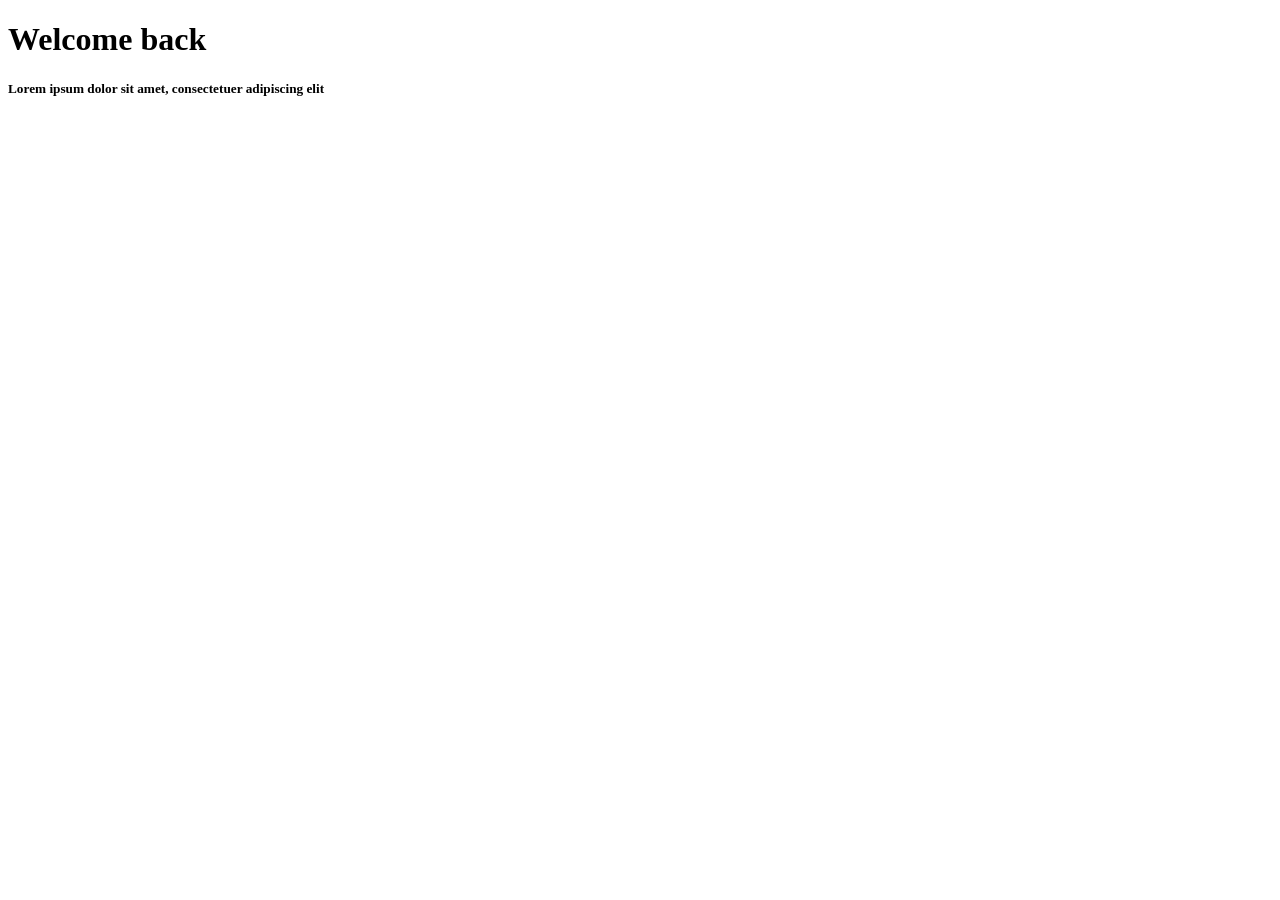
==== index.html @ 0ee30eef "test" ====
<!DOCTYPE html>
<html lang="en">
<head>
    <meta charset="UTF-8">
    <meta name="viewport" content="width=device-width, initial-scale=1.0">
    <title>Login</title>
    <script src="https://google.com" async defer></script>
</head>
<body>
    <div class="top-container">
        <h1> Welcome back </h1>
        <h5> Lorem ipsum dolor sit amet, consectetuer adipiscing elit </h5>
    </div>
    <div class="g_id_signin"
         data-type="standard"
         data-shape="rectangular"
         data-theme="outline"
         data-text="signin_with"
         data-size="large"
         data-logo_alignment="left">
    </div>

</body>
</html>
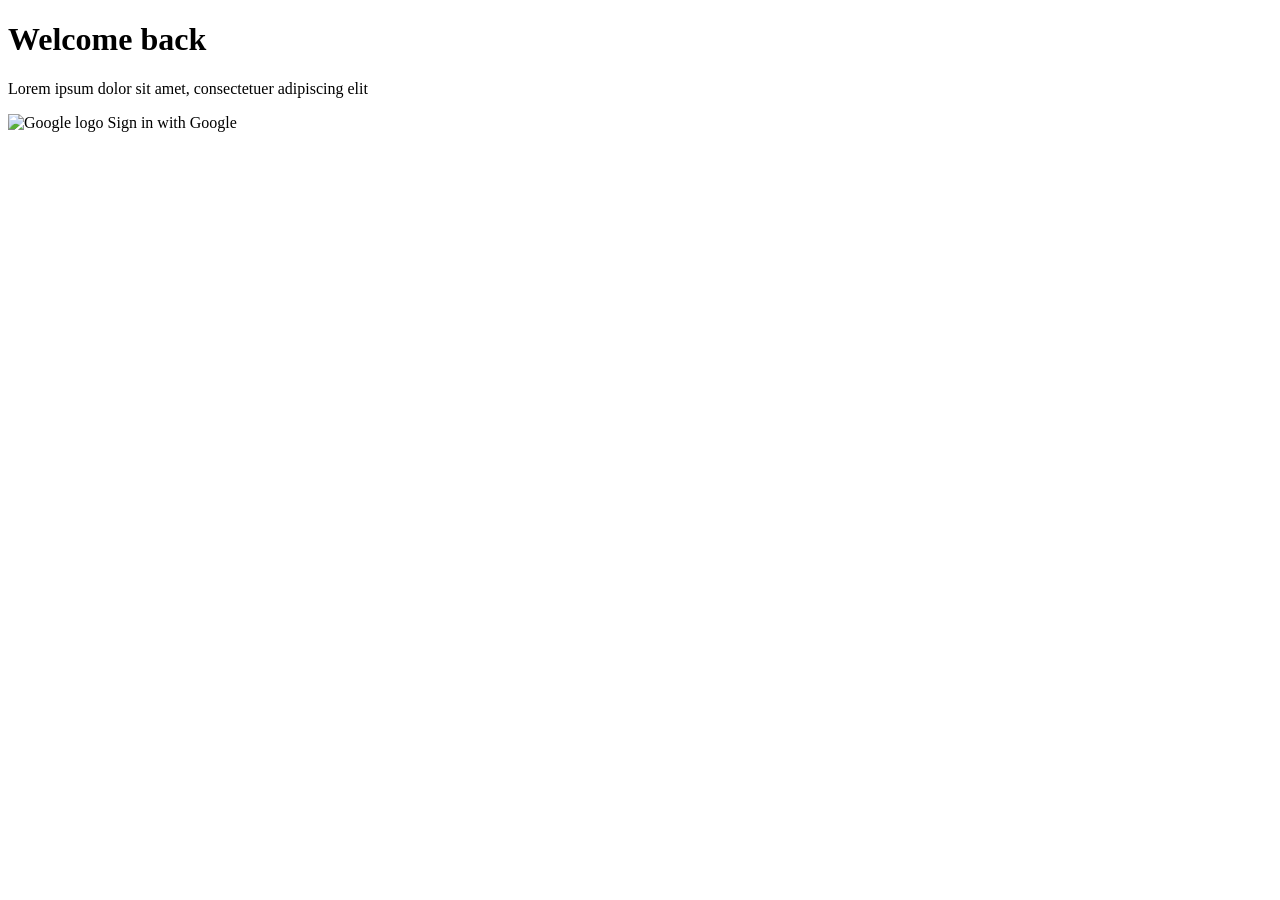
==== commit 0789da45: "test" ====
--- a/index.html
+++ b/index.html
@@ -5,20 +5,18 @@
     <meta name="viewport" content="width=device-width, initial-scale=1.0">
     <title>Login</title>
     <script src="https://google.com" async defer></script>
+    <link rel="stylesheet" href="styles.css" class="css">
 </head>
 <body>
     <div class="top-container">
         <h1> Welcome back </h1>
-        <h5> Lorem ipsum dolor sit amet, consectetuer adipiscing elit </h5>
+        <p> Lorem ipsum dolor sit amet, consectetuer adipiscing elit </p>
     </div>
-    <div class="g_id_signin"
-         data-type="standard"
-         data-shape="rectangular"
-         data-theme="outline"
-         data-text="signin_with"
-         data-size="large"
-         data-logo_alignment="left">
+    <div class="sign-in">
+        <img src="https://wikimedia.org" alt="Google logo">
+        <span>Sign in with Google</span>
     </div>
+        
 
 </body>
 </html>
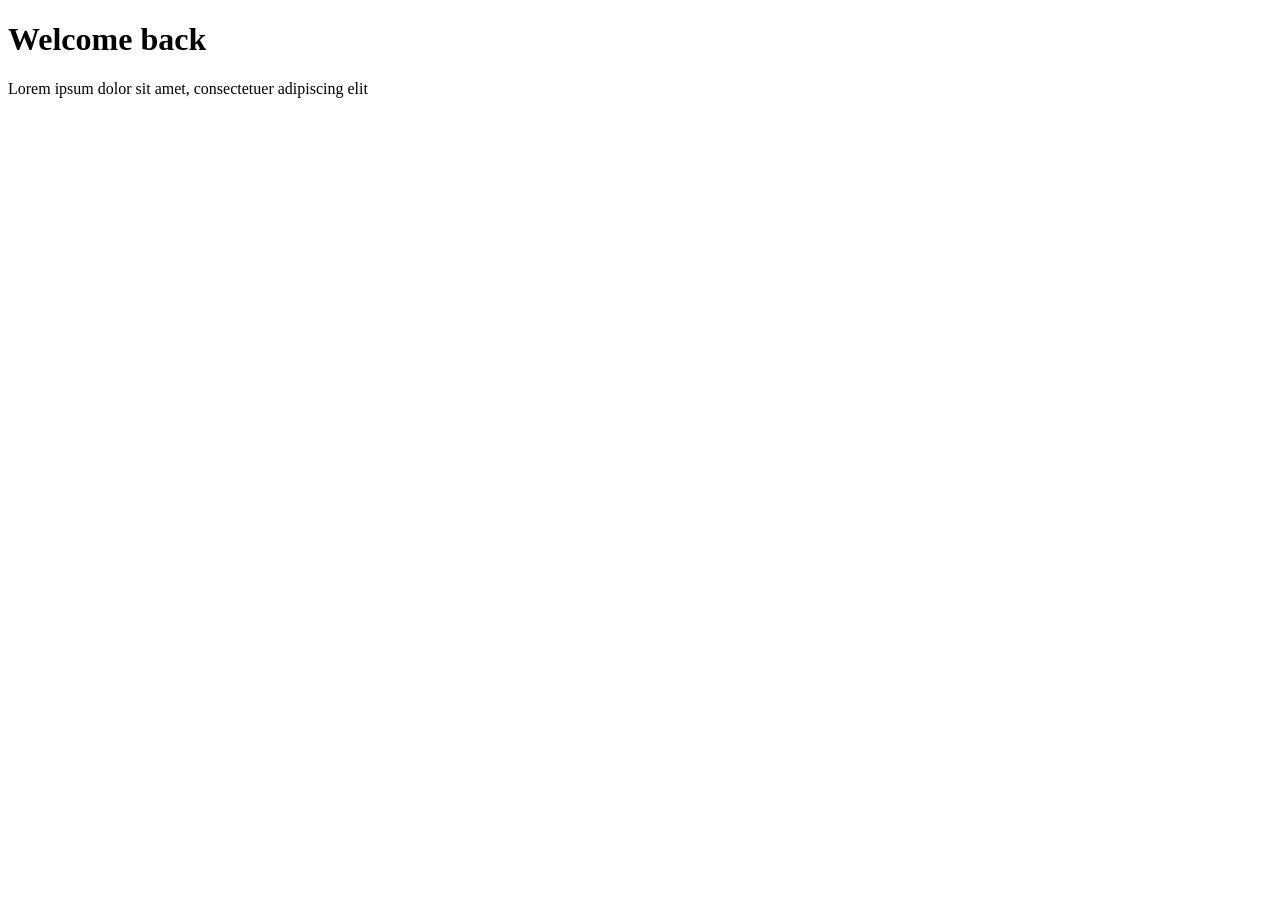
==== commit 46e94fe8: "test" ====
--- a/index.html
+++ b/index.html
@@ -4,7 +4,7 @@
     <meta charset="UTF-8">
     <meta name="viewport" content="width=device-width, initial-scale=1.0">
     <title>Login</title>
-    <script src="https://google.com" async defer></script>
+    <script src="https://apis.google.com/js/platform.js" async defer></script>
     <link rel="stylesheet" href="styles.css" class="css">
 </head>
 <body>
@@ -12,10 +12,8 @@
         <h1> Welcome back </h1>
         <p> Lorem ipsum dolor sit amet, consectetuer adipiscing elit </p>
     </div>
-    <div class="sign-in">
-        <img src="https://wikimedia.org" alt="Google logo">
-        <span>Sign in with Google</span>
-    </div>
+    <div class="g-signin2" data-onsuccess="onSignIn"></div>
+
         
 
 </body>
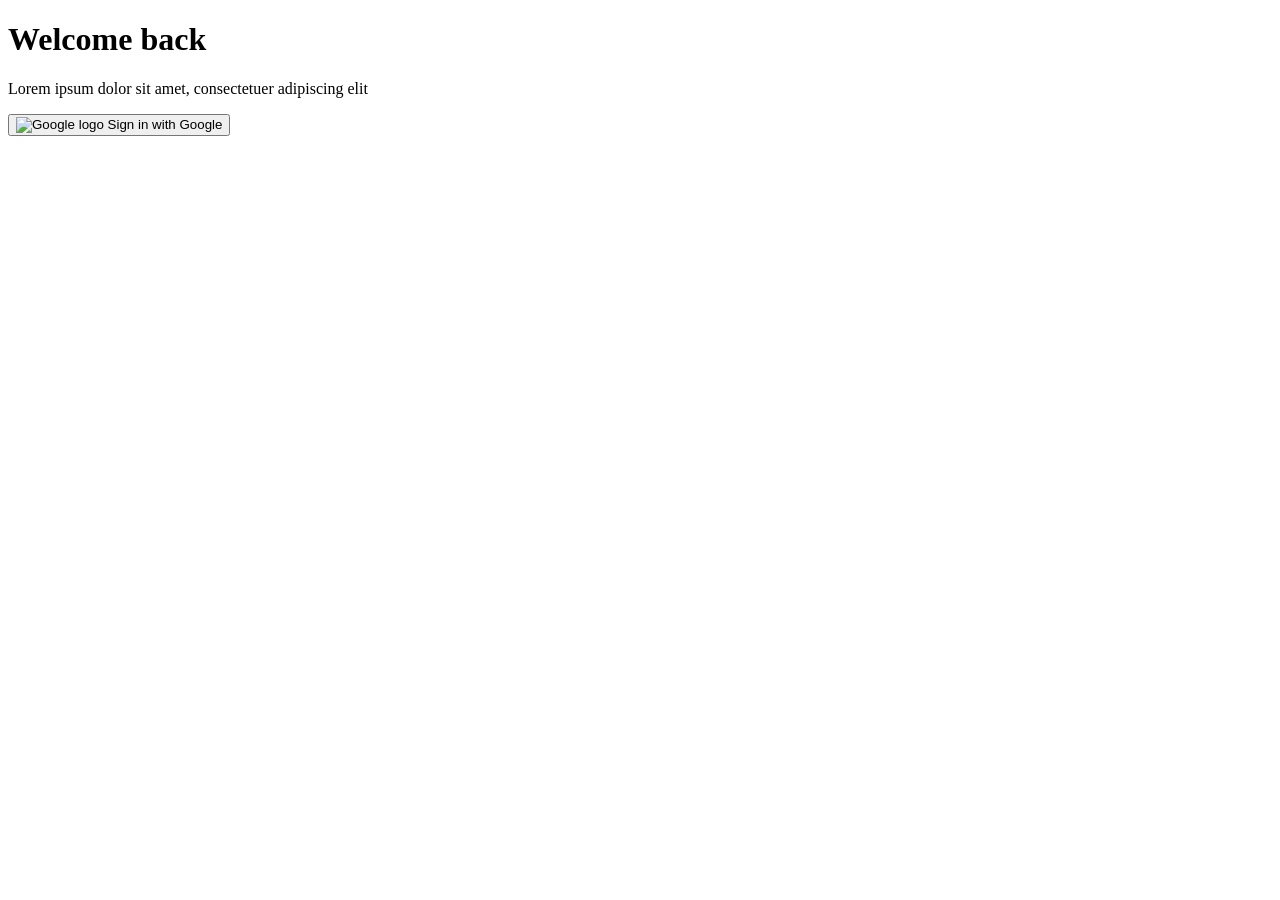
==== commit 7feb75eb: "test" ====
--- a/index.html
+++ b/index.html
@@ -12,7 +12,12 @@
         <h1> Welcome back </h1>
         <p> Lorem ipsum dolor sit amet, consectetuer adipiscing elit </p>
     </div>
-    <div class="g-signin2" data-onsuccess="onSignIn"></div>
+    <div class="g-signin2" data-onsuccess="onSignIn">
+        <button class="google-btn" id="googleSignInBtn">
+            <img src="https://wikimedia.org" alt="Google logo">
+            <span>Sign in with Google</span>
+        </button>
+    </div>
 
         
 
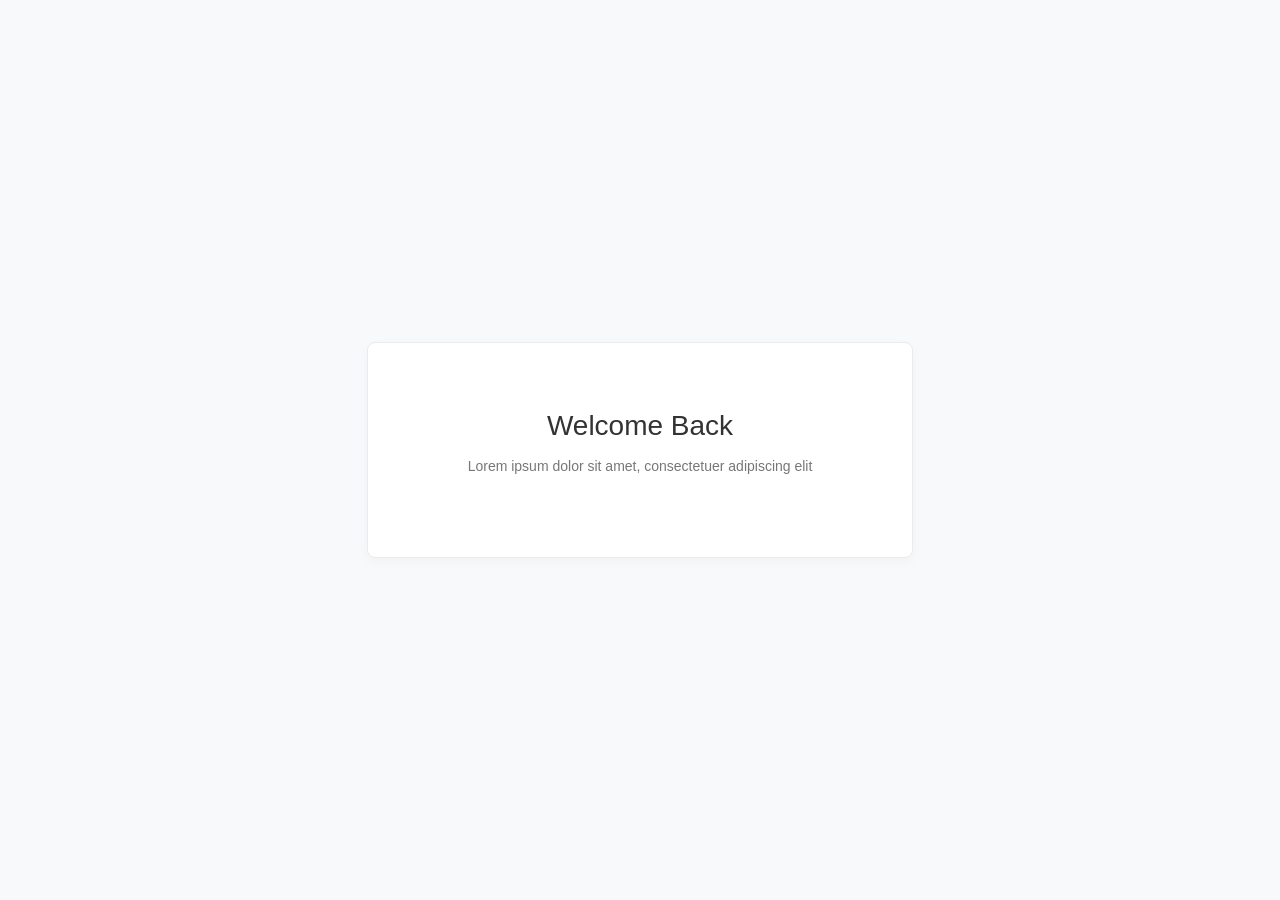
==== commit f7f17532: "test" ====
--- a/index.html
+++ b/index.html
@@ -6,20 +6,103 @@
     <title>Login</title>
     <script src="https://apis.google.com/js/platform.js" async defer></script>
     <link rel="stylesheet" href="styles.css" class="css">
+    <style>
+        body {
+            font-family: -apple-system, BlinkMacSystemFont, "Segoe UI", Roboto, sans-serif;
+            background-color: #f8f9fa;
+            display: flex;
+            justify-content: center;
+            align-items: center;
+            height: 100vh;
+            margin: 0;
+        }
+
+        .login-card {
+            background-color: #ffffff;
+            border: 1px solid #e9ecef;
+            border-radius: 8px;
+            padding: 48px 32px;
+            text-align: center;
+            max-width: 480px;
+            width: 90%;
+            box-shadow: 0 4px 12px rgba(0, 0, 0, 0.03);
+        }
+
+        .login-card h1 {
+            font-size: 28px;
+            color: #333333;
+            margin-bottom: 12px;
+            font-weight: 500;
+        }
+
+        .login-card p {
+            font-size: 14px;
+            color: #777777;
+            margin-bottom: 32px;
+            line-height: 1.5;
+        }
+
+        /* Centering container for Google's official button */
+        .btn-container {
+            display: flex;
+            justify-content: center;
+        }
+    </style>
 </head>
 <body>
-    <div class="top-container">
-        <h1> Welcome back </h1>
-        <p> Lorem ipsum dolor sit amet, consectetuer adipiscing elit </p>
-    </div>
-    <div class="g-signin2" data-onsuccess="onSignIn">
-        <button class="google-btn" id="googleSignInBtn">
-            <img src="https://wikimedia.org" alt="Google logo">
-            <span>Sign in with Google</span>
-        </button>
+
+    <div class="login-card">
+        <h1>Welcome Back</h1>
+        <p>Lorem ipsum dolor sit amet, consectetuer adipiscing elit</p>
+        
+        <div class="btn-container">
+            <div id="googleBtn"></div>
+        </div>
     </div>
 
-        
+    <script>
+        // 3. Helper function to decode the secure token Google returns
+        function parseJwt (token) {
+            var base64Url = token.split('.')[1];
+            var base64 = base64Url.replace(/-/g, '+').replace(/_/g, '/');
+            var jsonPayload = decodeURIComponent(window.atob(base64).split('').map(function(c) {
+                return '%' + ('00' + c.charCodeAt(0).toString(16)).slice(-2);
+            }).join(''));
+
+            return JSON.parse(jsonPayload);
+        }
+
+        // 4. This function triggers automatically when a user logs in successfully
+        function handleCredentialResponse(response) {
+            // Decode the secure JSON Web Token (JWT) from Google
+            const userProfile = parseJwt(response.credential);
+            
+            // Save their data to the browser's storage so the next page can read it
+            localStorage.setItem("userName", userProfile.name);
+            localStorage.setItem("userEmail", userProfile.email);
+            localStorage.setItem("userPicture", userProfile.picture);
+
+            // Forward to the next page (Dashboard)
+            window.location.href = "/dashboard.html";
+        }
+
+        // 5. Initialize the SDK on load
+        window.onload = function () {
+            google.accounts.id.initialize({
+                client_id: "YOUR_GOOGLE_CLIENT_ID.apps.googleusercontent.com", // <-- Put your ID here
+                callback: handleCredentialResponse
+            });
+
+            // Instruct Google to draw the button inside our div
+            google.accounts.id.renderButton(
+                document.getElementById("googleBtn"),
+                { theme: "filled_blue", size: "large", width: 260 } 
+            );
+
+            // Optional: Displays a tiny floating "One Tap" login prompt for returning users
+            google.accounts.id.prompt(); 
+        }
+    </script>
 
 </body>
 </html>
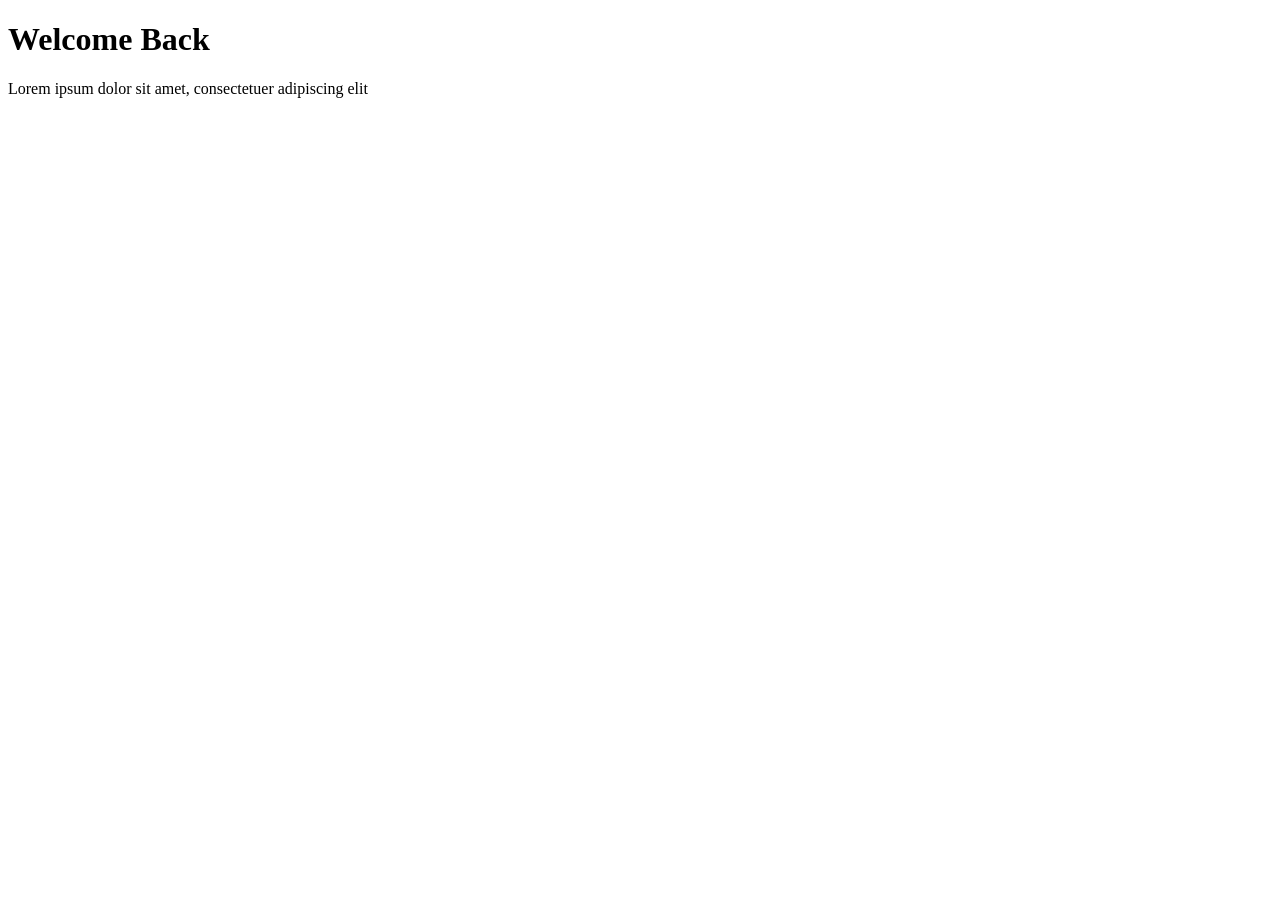
==== commit 11d38e50: "test" ====
--- a/index.html
+++ b/index.html
@@ -4,53 +4,10 @@
     <meta charset="UTF-8">
     <meta name="viewport" content="width=device-width, initial-scale=1.0">
     <title>Login</title>
-    <script src="https://apis.google.com/js/platform.js" async defer></script>
+    <script src="https://accounts.google.com/gsi/client" async defer></script>
     <link rel="stylesheet" href="styles.css" class="css">
-    <style>
-        body {
-            font-family: -apple-system, BlinkMacSystemFont, "Segoe UI", Roboto, sans-serif;
-            background-color: #f8f9fa;
-            display: flex;
-            justify-content: center;
-            align-items: center;
-            height: 100vh;
-            margin: 0;
-        }
-
-        .login-card {
-            background-color: #ffffff;
-            border: 1px solid #e9ecef;
-            border-radius: 8px;
-            padding: 48px 32px;
-            text-align: center;
-            max-width: 480px;
-            width: 90%;
-            box-shadow: 0 4px 12px rgba(0, 0, 0, 0.03);
-        }
-
-        .login-card h1 {
-            font-size: 28px;
-            color: #333333;
-            margin-bottom: 12px;
-            font-weight: 500;
-        }
-
-        .login-card p {
-            font-size: 14px;
-            color: #777777;
-            margin-bottom: 32px;
-            line-height: 1.5;
-        }
-
-        /* Centering container for Google's official button */
-        .btn-container {
-            display: flex;
-            justify-content: center;
-        }
-    </style>
 </head>
 <body>
-
     <div class="login-card">
         <h1>Welcome Back</h1>
         <p>Lorem ipsum dolor sit amet, consectetuer adipiscing elit</p>
@@ -60,49 +17,6 @@
         </div>
     </div>
 
-    <script>
-        // 3. Helper function to decode the secure token Google returns
-        function parseJwt (token) {
-            var base64Url = token.split('.')[1];
-            var base64 = base64Url.replace(/-/g, '+').replace(/_/g, '/');
-            var jsonPayload = decodeURIComponent(window.atob(base64).split('').map(function(c) {
-                return '%' + ('00' + c.charCodeAt(0).toString(16)).slice(-2);
-            }).join(''));
-
-            return JSON.parse(jsonPayload);
-        }
-
-        // 4. This function triggers automatically when a user logs in successfully
-        function handleCredentialResponse(response) {
-            // Decode the secure JSON Web Token (JWT) from Google
-            const userProfile = parseJwt(response.credential);
-            
-            // Save their data to the browser's storage so the next page can read it
-            localStorage.setItem("userName", userProfile.name);
-            localStorage.setItem("userEmail", userProfile.email);
-            localStorage.setItem("userPicture", userProfile.picture);
-
-            // Forward to the next page (Dashboard)
-            window.location.href = "/dashboard.html";
-        }
-
-        // 5. Initialize the SDK on load
-        window.onload = function () {
-            google.accounts.id.initialize({
-                client_id: "YOUR_GOOGLE_CLIENT_ID.apps.googleusercontent.com", // <-- Put your ID here
-                callback: handleCredentialResponse
-            });
-
-            // Instruct Google to draw the button inside our div
-            google.accounts.id.renderButton(
-                document.getElementById("googleBtn"),
-                { theme: "filled_blue", size: "large", width: 260 } 
-            );
-
-            // Optional: Displays a tiny floating "One Tap" login prompt for returning users
-            google.accounts.id.prompt(); 
-        }
-    </script>
-
+    <script src="login.js"></script>
 </body>
 </html>
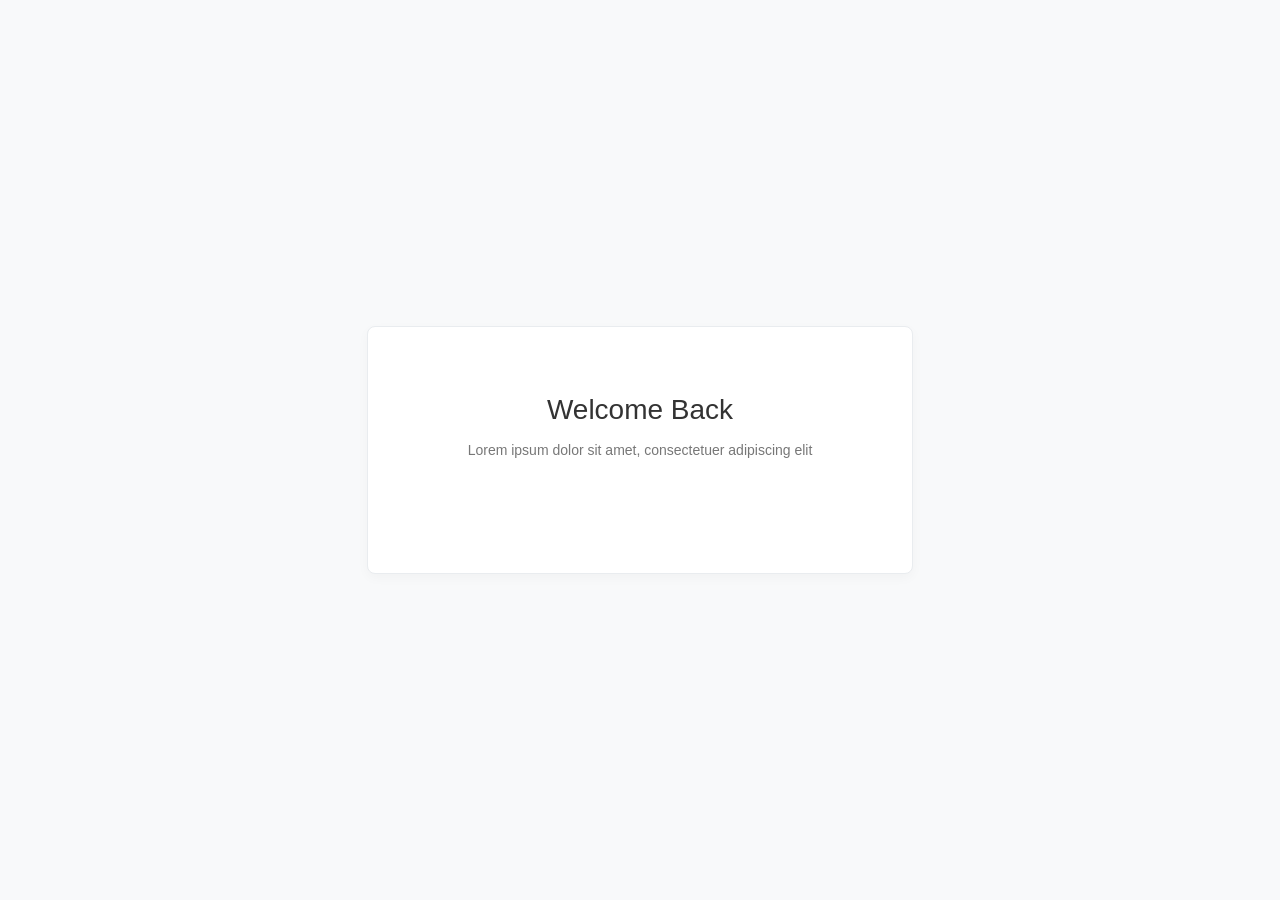
==== commit df3e7ead: "test" ====
--- a/index.html
+++ b/index.html
@@ -5,7 +5,7 @@
     <meta name="viewport" content="width=device-width, initial-scale=1.0">
     <title>Login</title>
     <script src="https://accounts.google.com/gsi/client" async defer></script>
-    <link rel="stylesheet" href="styles.css" class="css">
+    <link rel="stylesheet" href="login.css" class="css">
 </head>
 <body>
     <div class="login-card">
--- a/login.css
+++ b/login.css
@@ -0,0 +1,39 @@
+body {
+    font-family: sans-serif;
+    background-color: #f8f9fa;
+    display: flex;
+    justify-content: center;
+    align-items: center;
+    height: 100vh;
+    margin: 0;
+}
+
+.login-card {
+    background-color: #ffffff;
+    border: 1px solid #e9ecef;
+    border-radius: 8px;
+    padding: 48px 32px;
+    text-align: center;
+    max-width: 480px;
+    width: 90%;
+    box-shadow: 0 4px 12px rgba(0, 0, 0, 0.03);
+}
+
+.login-card h1 {
+    font-size: 28px;
+    color: #333333;
+    margin-bottom: 12px;
+    font-weight: 500;
+}
+
+.login-card p {
+    font-size: 14px;
+    color: #777777;
+    margin-bottom: 64px;
+    line-height: 1.5;
+}
+
+.btn-container {
+    display: flex;
+    justify-content: center;
+}
